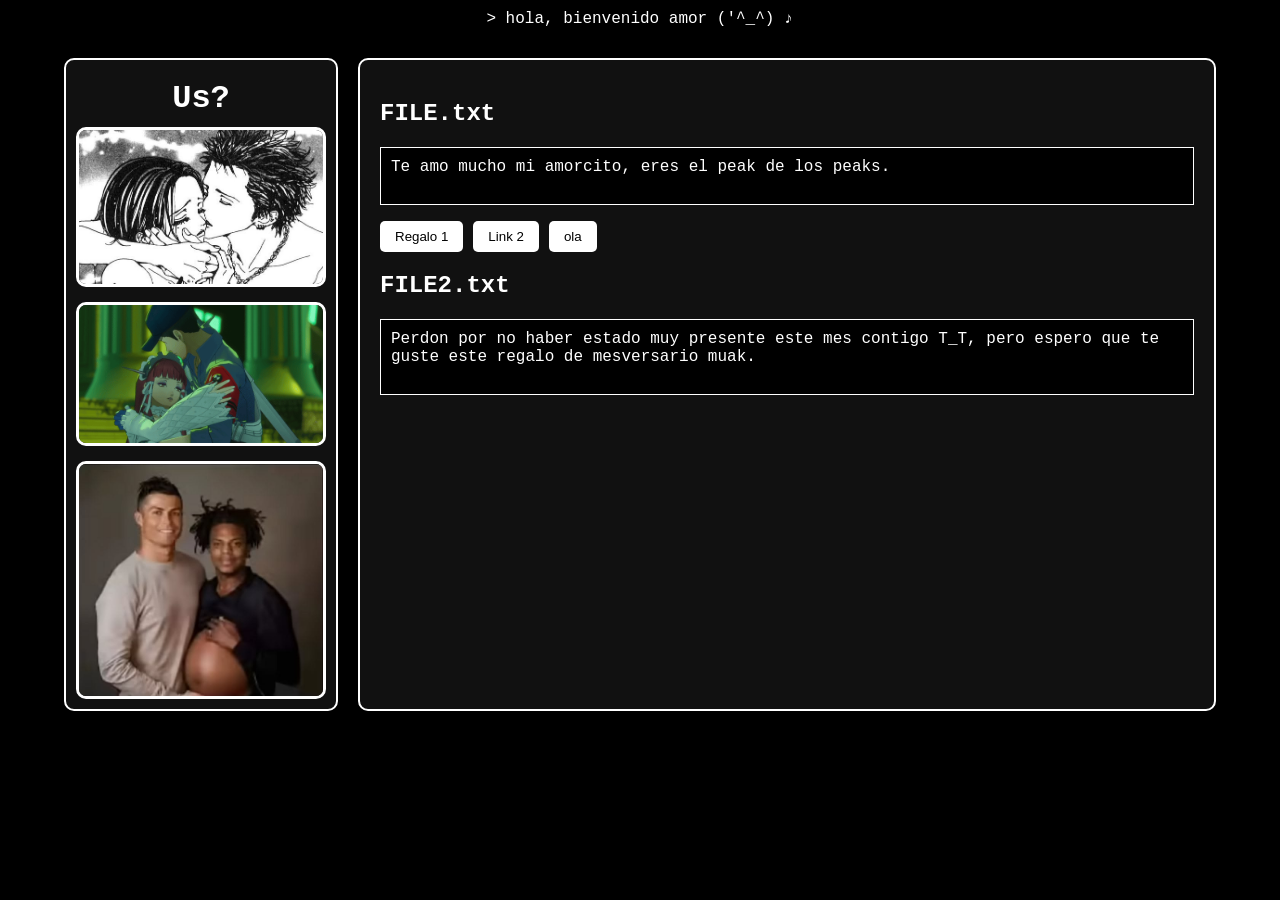
==== ola.html @ f4d29211 "ssage for your changes. Lines starting" ====
<!DOCTYPE html>
<html lang="es">
<head>
<meta charset="UTF-8" />
<meta name="viewport" content="width=device-width, initial-scale=1.0" />
<title>mesversarioo</title>
<style>
  body {
    background: #000;
    font-family: 'Courier New', monospace;
    margin: 0;
    padding: 0;
    color: #fff;
  }

  #mainDiv {
    display: flex;
    flex-direction: column;
    align-items: center;
  }

  #content {
    display: flex;
    width: 90%;
    max-width: 1200px;
    margin-top: 20px;
    gap: 20px;
  }

  #sidebar {
    width: 250px;
    background: #111;
    border: 2px solid #fff;
    border-radius: 10px;
    padding: 10px;
    display: flex;
    flex-direction: column;
    align-items: center;
  }

  #sidebar h3 {
    margin: 10px 0;
    font-family: 'digital-7_mono', monospace;
    font-size: 2em;
    animation: flicker 2s infinite;
    color: #fff;
  }

  #images-box {
    display: flex;
    flex-direction: column;
    gap: 15px;
    width: 100%;
  }

  /* Las imágenes en tamaño natural, sin restricciones */
  #images-box img {
    max-width: 100%; /* que no se salga del contenedor */
    height: auto;    /* mantiene la proporción original */
    border: 3px solid #fff;
    border-radius: 10px;
    cursor: pointer;
  }

  #images-box img:hover {
    transform: rotate(3deg) scale(1.2);
    box-shadow: 0 0 15px #fff inset;
  }

  #mainArea {
    flex: 1;
    background: #111;
    border: 2px solid #fff;
    border-radius: 10px;
    padding: 20px;
  }

  pre {
    background: #000;
    border: 1px solid #fff;
    padding: 10px;
    font-family: 'Courier New', monospace;
    white-space: pre-wrap;
    max-height: 200px;
    overflow-y: auto;
  }

  .buttons {
    margin-top: 10px;
    display: flex;
    gap: 10px;
    flex-wrap: wrap;
  }

  .button {
    background: #fff;
    color: #000;
    padding: 8px 15px;
    border: none;
    border-radius: 5px;
    cursor: pointer;
  }

  footer {
    background: #000;
    color: #fff;
    text-align: center;
    padding: 10px;
    margin-top: 20px;
  }

  @keyframes flicker {
    0%, 19%, 21%, 23%, 25%, 54%, 56%, 100% {
      opacity: 1;
    }
    20%, 22%, 24%, 55% {
      opacity: 0.4;
    }
  }
</style>
</head>
<body>
<div id="mainDiv">
  <div id="topBar" style="width:100%; background:#000; color:#fff; padding:10px; text-align:center;">
    &gt; hola, bienvenido amor ('^_^) ♪
  </div>

  <div id="content">
    <div id="sidebar">
      <h3>Us?</h3>
      <div id="images-box">
        <!-- Imágenes en tamaño natural -->
        <img src="oli.jpg" alt="Us 1" />
        <img src="tumblr_46e6f78a8ed0a9e221fb15e9c5fb87de_7a886a18_640.webp" alt="Imagen 2" />
        <img src="tilinazo.jpg" alt="Imagen 3" />
      </div>
    </div>
    <div id="mainArea">
      <h2 style="color:#fff;">FILE.txt</h2>
      <pre>
Te amo mucho mi amorcito, eres el peak de los peaks.
      </pre>
      <div class="buttons">
        <button class="button" onclick="window.open('https://youtu.be/v7qvbL1nzDo?si=vM49t_9QUwSgrbgX', '_blank')">Regalo 1</button>
        <button class="button" onclick="window.open('https://youtu.be/F31GZnM730I?si=8iiWsYSGu1AXEyeO', '_blank')">Link 2</button>
        <button class="button" onclick="window.open('https://youtu.be/zbmFor4l_4I?si=DlGvvGKI2GjZxkIG', '_blank')">ola</button>
      </div>
      <h2 style="color:#fff;">FILE2.txt</h2>
      <pre>
Perdon por no haber estado muy presente este mes contigo T_T, pero espero que te guste este regalo de mesversario muak.
      </pre>
    </div>
  </div>
</div>
</body>
</html>
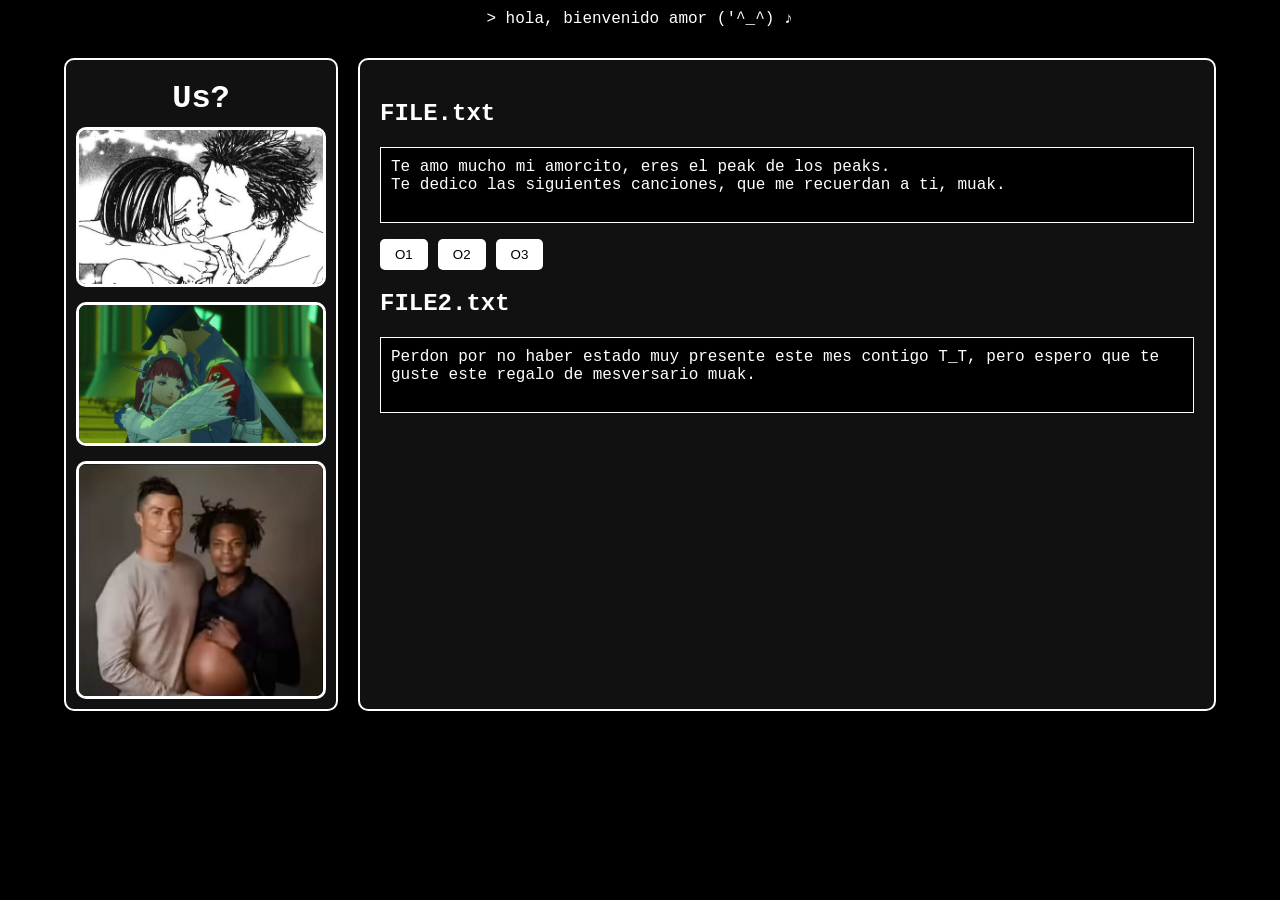
==== commit c37168e2: "ola" ====
--- a/ola.html
+++ b/ola.html
@@ -139,11 +139,12 @@
       <h2 style="color:#fff;">FILE.txt</h2>
       <pre>
 Te amo mucho mi amorcito, eres el peak de los peaks.
+Te dedico las siguientes canciones, que me recuerdan a ti, muak.
       </pre>
       <div class="buttons">
-        <button class="button" onclick="window.open('https://youtu.be/v7qvbL1nzDo?si=vM49t_9QUwSgrbgX', '_blank')">Regalo 1</button>
-        <button class="button" onclick="window.open('https://youtu.be/F31GZnM730I?si=8iiWsYSGu1AXEyeO', '_blank')">Link 2</button>
-        <button class="button" onclick="window.open('https://youtu.be/zbmFor4l_4I?si=DlGvvGKI2GjZxkIG', '_blank')">ola</button>
+        <button class="button" onclick="window.open('https://youtu.be/v7qvbL1nzDo?si=vM49t_9QUwSgrbgX', '_blank')">O1</button>
+        <button class="button" onclick="window.open('https://youtu.be/F31GZnM730I?si=8iiWsYSGu1AXEyeO', '_blank')">O2</button>
+        <button class="button" onclick="window.open('https://youtu.be/zbmFor4l_4I?si=DlGvvGKI2GjZxkIG', '_blank')">O3</button>
       </div>
       <h2 style="color:#fff;">FILE2.txt</h2>
       <pre>
